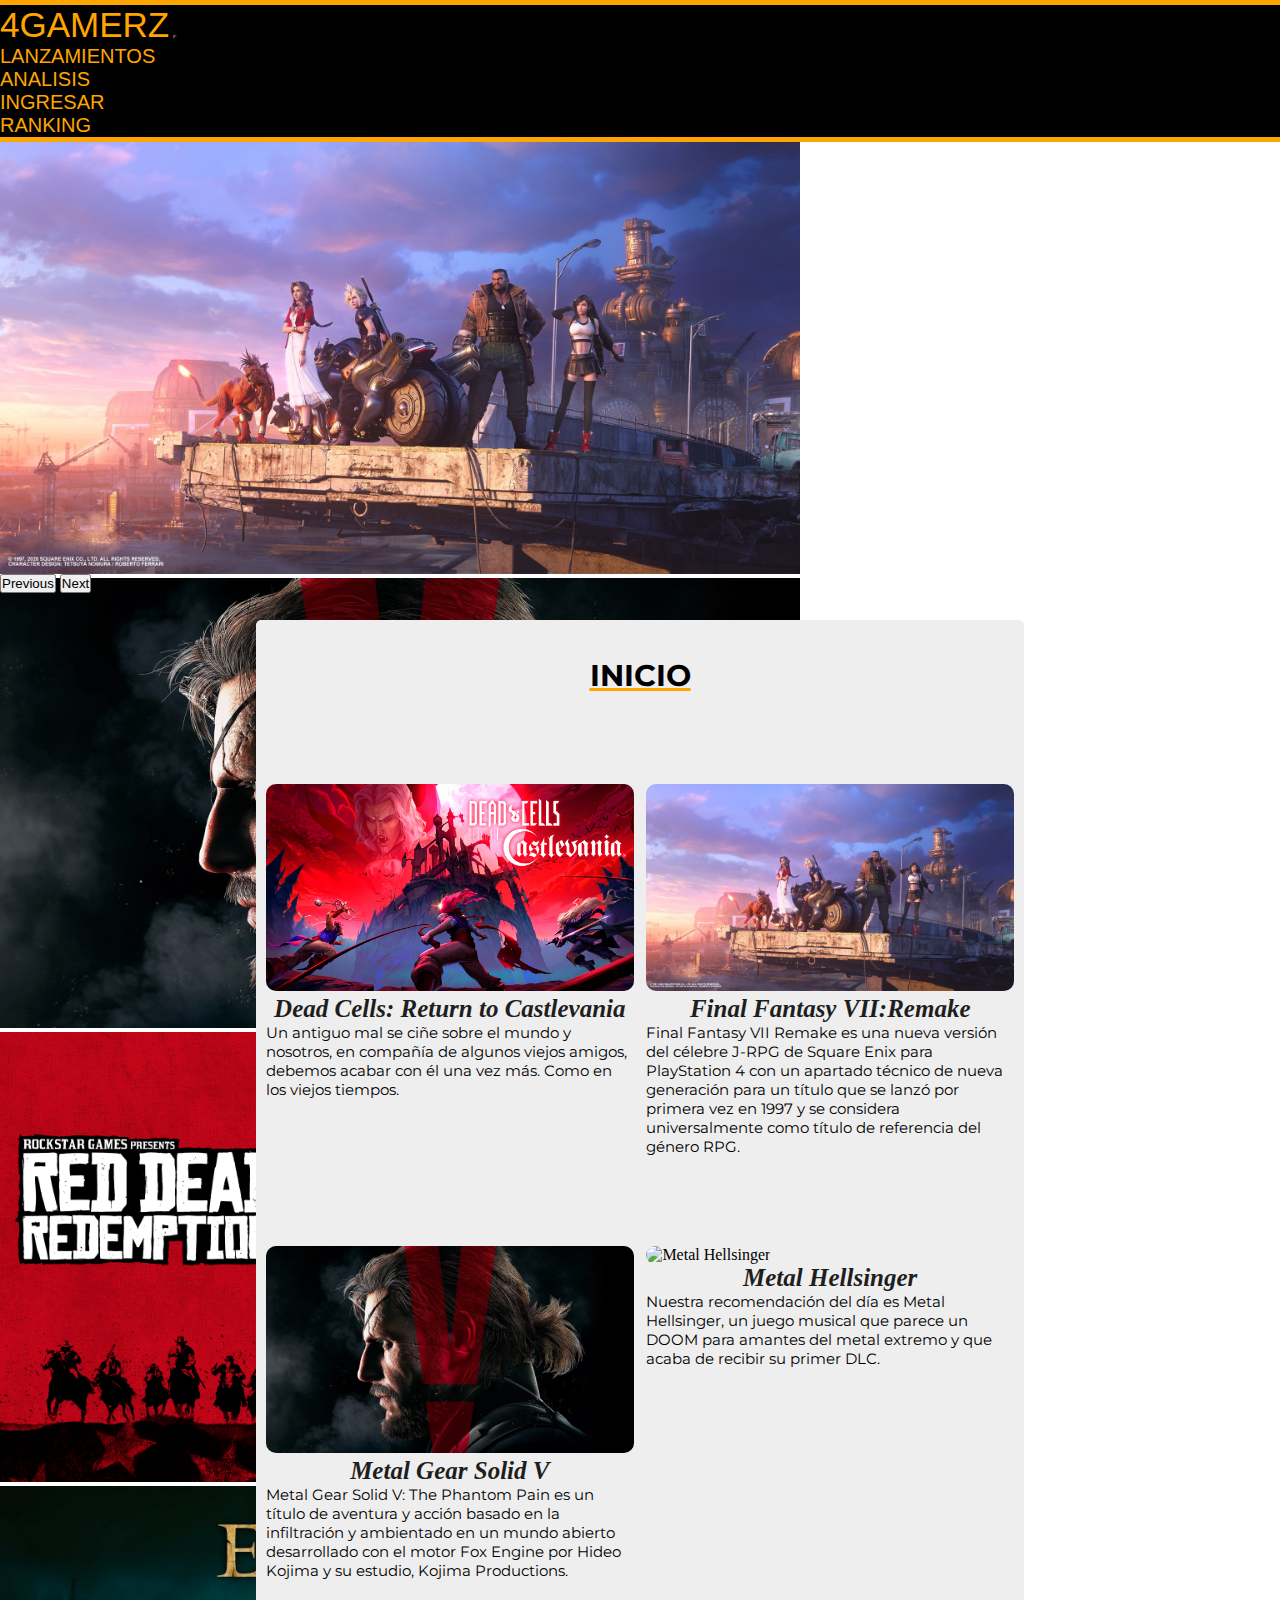
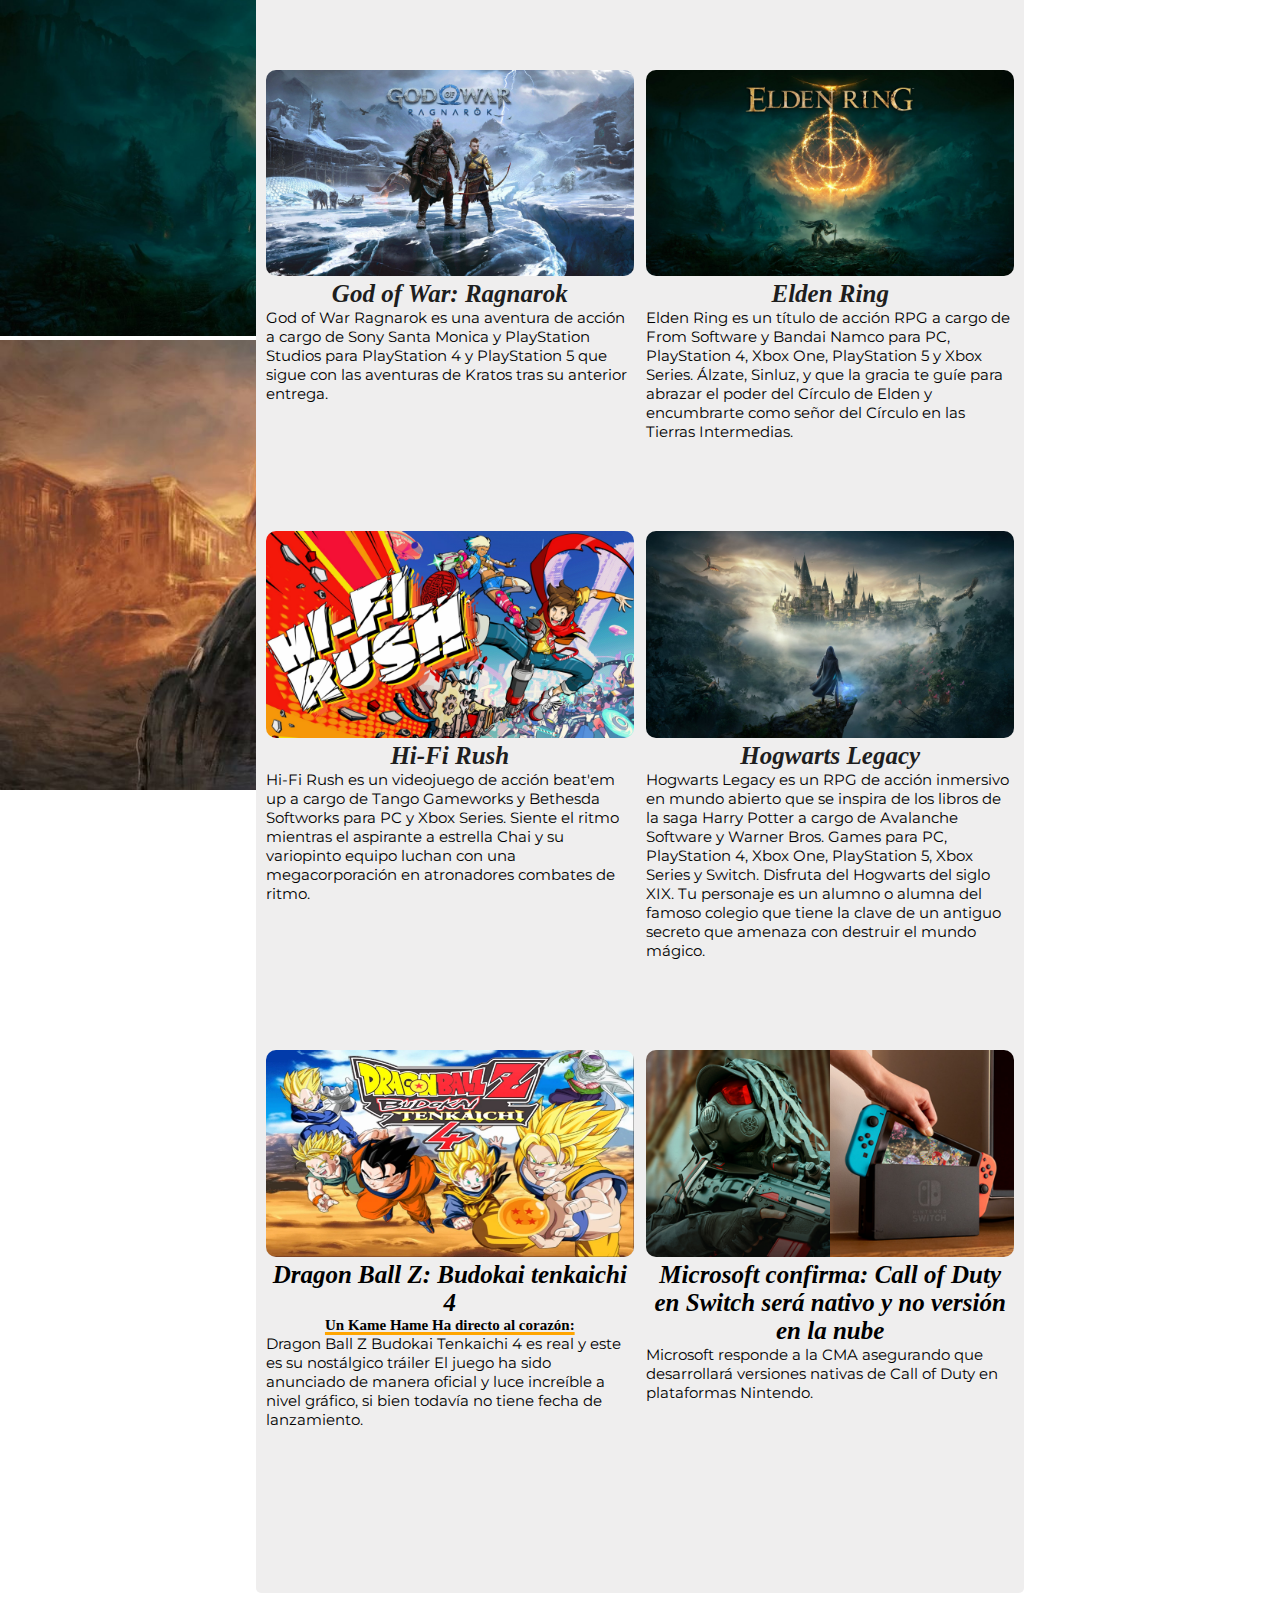
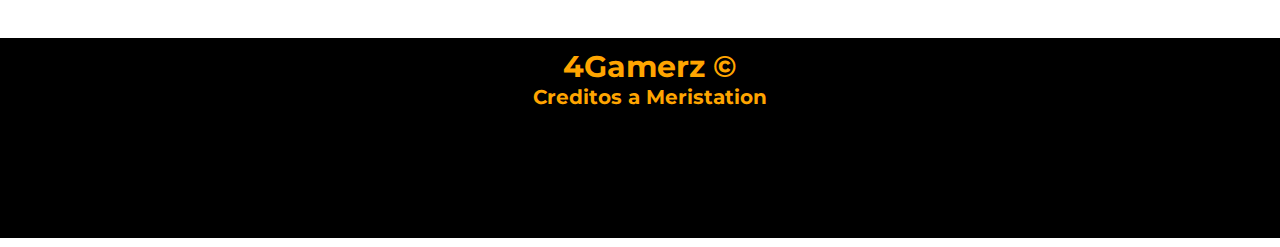
==== index.html @ e7c63188 "Add files via upload" ====
<!DOCTYPE html>
<html lang="en">
<head>
    <meta charset="UTF-8">
    <meta http-equiv="X-UA-Compatible" content="IE=edge">
    <meta name="viewport" content="width=device-width, initial-scale=1.0">
    <title>4Gamerz</title>

    <link rel="stylesheet" href="./css/style.css">

    <!-- GOOGLE FONTS -->
    <link rel="preconnect" href="https://fonts.googleapis.com">
    <link rel="preconnect" href="https://fonts.gstatic.com" crossorigin>
    <link href="https://fonts.googleapis.com/css2?family=Montserrat&display=swap" rel="stylesheet">
    <!-- BOOTSTRAP -->
    <link href="https://cdn.jsdelivr.net/npm/bootstrap@5.3.0-alpha1/dist/css/bootstrap.min.css" rel="stylesheet" integrity="sha384-GLhlTQ8iRABdZLl6O3oVMWSktQOp6b7In1Zl3/Jr59b6EGGoI1aFkw7cmDA6j6gD" crossorigin="anonymous">
</head>
<body>
    <header>
        <nav class="navbar navbar-expand-lg bg-body-tertiary">
            <div class="container-fluid">
              <a class="navbar-brand" href="./index.html">4Gamerz</a>
              <button class="navbar-toggler" type="button" data-bs-toggle="collapse" data-bs-target="#navbarNav" aria-controls="navbarNav" aria-expanded="false" aria-label="Toggle navigation">
                <span class="navbar-toggler-icon"></span>
              </button>
              <div class="collapse navbar-collapse" id="navbarNav">
                <ul class="navbar-nav">
                  <li class="nav-item">
                    <a class="nav-link" aria-current="page" href="./pages/lanzamientos.html">Lanzamientos</a>
                  </li>
                  <li class="nav-item">
                    <a class="nav-link" href="./pages/analisis.html">Analisis</a>
                  </li>
                  <li class="nav-item">
                    <a class="nav-link" href="./pages/login.html">Ingresar</a>
                  </li>
                  <li class="nav-item">
                    <a class="nav-link" href="./pages/ranking.html">Ranking</a>
                  </li>
                </ul>
              </div>
            </div>
          </nav>
    </header>
    <main>
        <div id="carouselExampleInterval" class="carousel slide" data-bs-ride="carousel">
          <div class="carousel-inner">
            <div class="carousel-item active" data-bs-interval="10000">
              <img src="./img/FF7.jpg" class="d-block w-100" alt="...">
            </div>
            <div class="carousel-item" data-bs-interval="2000">
              <img src="./img/metalgearsolidv.jpg" class="d-block w-100" alt="...">
            </div>
            <div class="carousel-item">
              <img src="./img/redDeadRedemption2.jpg" class="d-block w-100" alt="...">
            </div>
            <div class="carousel-item">
              <img src="./img/thumb-1920-1151249.jpg" class="d-block w-100" alt="...">
            </div>
            <div class="carousel-item">
              <img src="./img/The-Last-of-Us-parte-1-remake-análisis-review.jpg" class="d-block w-100" alt="...">
            </div>
          </div>
          <button class="carousel-control-prev" type="button" data-bs-target="#carouselExampleInterval" data-bs-slide="prev">
            <span class="carousel-control-prev-icon" aria-hidden="true"></span>
            <span class="visually-hidden">Previous</span>
          </button>
          <button class="carousel-control-next" type="button" data-bs-target="#carouselExampleInterval" data-bs-slide="next">
            <span class="carousel-control-next-icon" aria-hidden="true"></span>
            <span class="visually-hidden">Next</span>
          </button>
        </div>
        <section class="grid_container">
          <div class="aside" id="leftAside"></div>
          <div class="main" id="mainColumn">
            <article>
              <h1>Inicio</h1>
              <div class="article_container">
                <div class="firstColumn" id="firstCol">
                  <img src="./img/deadCells.jpg" alt="Dead Cells">
                  <a href="./pages/analisis.html#deadCells"><h2>Dead Cells: Return to Castlevania</h2></a>
                  <p>Un antiguo mal se ciñe sobre el mundo y nosotros, en compañía de algunos viejos amigos, debemos acabar con él una vez más. Como en los viejos tiempos.</p>
                </div>
                <div class="secondColumn" id="secondCol">
                  <img src="./img/FF7.jpg" alt="Final Fantasy 7">
                  <a href="./pages/analisis.html#FF7"><h2>Final Fantasy VII:Remake</h2></a>
                  <p>Final Fantasy VII Remake es una nueva versión del célebre J-RPG de Square Enix para PlayStation 4 con un apartado técnico de nueva generación para un título que se lanzó por primera vez en 1997 y se considera universalmente como título de referencia del género RPG.</p>
                </div>
              </div>
              <div class="article_container">
                <div class="firstColumn" id="firstCol">
                  <img src="./img/metalgearsolidv.jpg" alt="metalgearsolidv">
                  <a href="./pages/analisis.html#mgsv"><h2>Metal Gear Solid V</h2></a>
                  <p>Metal Gear Solid V: The Phantom Pain es un título de aventura y acción basado en la infiltración y ambientado en un mundo abierto desarrollado con el motor Fox Engine por Hideo Kojima y su estudio, Kojima Productions.</p>
                </div>
                <div class="secondColumn">
                  <img src="./img/metalhellsinger.jpg" alt="Metal Hellsinger">
                  <a href="./pages/analisis.html#metal"><h2>Metal Hellsinger</h2></a>
                  <p>Nuestra recomendación del día es Metal Hellsinger, un juego musical que parece un DOOM para amantes del metal extremo y que acaba de recibir su primer DLC.</p>
                </div>
              </div>
              <div class="article_container">
                <div class="firstColumn">
                  <img src="./img/godOfWarRagnarok.jpg" alt="God of War Ragnarok">
                  <a href="./pages/analisis.html#gow"><h2>God of War: Ragnarok</h2></a>
                  <p>God of War Ragnarok es una aventura de acción a cargo de Sony Santa Monica y PlayStation Studios para PlayStation 4 y PlayStation 5 que sigue con las aventuras de Kratos tras su anterior entrega.</p>
                </div>
                <div class="secondColumn">
                  <img src="./img/thumb-1920-1151249.jpg" alt="Elden Ring">
                  <a href="./pages/analisis.html#elden"><h2>Elden Ring</h2></a>
                  <p>Elden Ring es un título de acción RPG a cargo de From Software y Bandai Namco para PC, PlayStation 4, Xbox One, PlayStation 5 y Xbox Series. Álzate, Sinluz, y que la gracia te guíe para abrazar el poder del Círculo de Elden y encumbrarte como señor del Círculo en las Tierras Intermedias.</p>
                </div>
              </div>
              <div class="article_container">
                <div class="firstColumn">
                  <img src="./img/Splash-Screen.jpg" alt="Hi-Fi Rush">
                  <a href="./pages/analisis.html#hifi"><h2>Hi-Fi Rush</h2></a>
                  <p>Hi-Fi Rush es un videojuego de acción beat'em up a cargo de Tango Gameworks y Bethesda Softworks para PC y Xbox Series. Siente el ritmo mientras el aspirante a estrella Chai y su variopinto equipo luchan con una megacorporación en atronadores combates de ritmo. </p>
                </div>
                <div class="secondColumn">
                  <img src="./img/hogwarts.jpg" alt="Hogwarts Legacy">
                  <a href="./pages/analisis.html#hogwarts"><h2>Hogwarts Legacy</h2></a>
                  <p>Hogwarts Legacy es un RPG de acción inmersivo en mundo abierto que se inspira de los libros de la saga Harry Potter a cargo de Avalanche Software y Warner Bros. Games para PC, PlayStation 4, Xbox One, PlayStation 5, Xbox Series y Switch. Disfruta del Hogwarts del siglo XIX. Tu personaje es un alumno o alumna del famoso colegio que tiene la clave de un antiguo secreto que amenaza con destruir el mundo mágico.</p>
                </div>
              </div>
              <div class="article_container">
                <div class="firstColumn">
                  <img src="./img/db4.webp" alt="Dragon Ball Z budokai tenkaichi 4">
                  <h2>Dragon Ball Z: Budokai tenkaichi 4</h2>
                  <h3>Un Kame Hame Ha directo al corazón:</h3>
                  <p>Dragon Ball Z Budokai Tenkaichi 4 es    real y este es su nostálgico tráiler
                    El juego ha sido anunciado de manera oficial y luce increíble a nivel gráfico, si bien todavía no tiene fecha de lanzamiento.</p>
                    <iframe width="560" height="315" src="https://www.youtube.com/embed/O5CzC1aFVAw" title="YouTube video player" frameborder="0" allow="accelerometer; autoplay; clipboard-write; encrypted-media; gyroscope; picture-in-picture; web-share" allowfullscreen></iframe>
                </div>
                <div class="secondColumn">
                  <img src="./img/switch.png" alt="call of duty en switch">
                  <h2>Microsoft confirma: Call of Duty en Switch será nativo y no versión en la nube</h2>
                  <p>Microsoft responde a la CMA asegurando que desarrollará versiones nativas de Call of Duty en plataformas Nintendo.</p>
                </div>
              </div>
            </article>
          </div>
          <div class="aside" id="rightAside"></div>
        </section>
    </main>
    <footer>
      <h3>4Gamerz &#169</h3>
      <h4>Creditos a Meristation</h4>
    </footer>



    <!-- BOOTSTRAP -->
    <script src="https://cdn.jsdelivr.net/npm/bootstrap@5.3.0-alpha1/dist/js/bootstrap.bundle.min.js" integrity="sha384-w76AqPfDkMBDXo30jS1Sgez6pr3x5MlQ1ZAGC+nuZB+EYdgRZgiwxhTBTkF7CXvN" crossorigin="anonymous"></script>
</body>
</html>
---- css/style.css ----
* {
  margin: 0;
  padding: 0;
}

header {
  position: sticky;
  top: 0;
  z-index: 5;
}

.container-fluid {
  background-color: black;
  border-top: 5px solid orange;
  border-bottom: 5px solid orange;
  margin-top: -1vh;
}
.container-fluid .collapse {
  justify-content: center;
  align-items: center;
}
.container-fluid .collapse a {
  color: orange;
  font-size: 20px;
  text-transform: uppercase;
  font-family: "Lato", sans-serif;
  text-decoration: double;
}
.container-fluid .collapse .nav-link:hover {
  background-color: orange;
  color: black;
}
.container-fluid .navbar-brand {
  color: orange;
  font-size: 35px;
  text-transform: uppercase;
  font-family: "Lato", sans-serif;
  text-decoration: double;
}
.container-fluid .navbar-brand:hover {
  background-color: orange;
  color: black;
}
.container-fluid button {
  color: orange;
  background-color: orange;
}

.navbar-toggler {
  background-color: orange;
}

.carousel-inner {
  margin-top: -1vh;
  height: 50vh;
}
.carousel-inner img {
  height: 50vh;
}

.grid_container {
  display: grid;
  grid-template-columns: 1fr 3fr 1fr;
  grid-template-areas: "left center right";
}
.grid_container #leftAside {
  grid-area: left;
}
.grid_container #mainColumn {
  grid-area: center;
  background-color: rgb(239, 238, 238);
  margin-top: 3vh;
  border-radius: 5px;
  padding: 10px;
}
.grid_container #rightAside {
  grid-area: right;
}

article h1 {
  font-size: 30px;
  text-align: center;
  margin-top: 3vh;
  margin-bottom: 5vh;
  font-family: "Montserrat", sans-serif;
  text-decoration: underline 3px solid orange;
  text-transform: uppercase;
}

.article_container {
  display: grid;
  grid-template-columns: 2fr 2fr;
  column-gap: 1vw;
  margin-top: 10vh;
}
.article_container a {
  color: rgb(30, 30, 30);
  text-decoration: none;
}
.article_container .firstColumn img {
  width: 100%;
  border-radius: 10px;
}
.article_container .firstColumn p {
  font-family: "Montserrat", sans-serif;
  font-size: 15px;
}
.article_container .firstColumn iframe {
  width: 100%;
  height: 25%;
  border-radius: 10px;
}
.article_container .firstColumn img:hover {
  opacity: 0.7;
  transition: opacity 1s;
}
.article_container .secondColumn img {
  width: 100%;
  border-radius: 10px;
}
.article_container .secondColumn p {
  font-family: "Montserrat", sans-serif;
  font-size: 15px;
}
.article_container .secondColumn img:hover {
  opacity: 0.7;
  transition: opacity 1s;
}
.article_container h2 {
  font-size: 25px;
  text-align: center;
  font-style: italic;
}
.article_container h2:hover {
  text-decoration: underline 3px solid orange;
  transition: text-decoration 1s;
}
.article_container h3 {
  font-size: 15px;
  text-align: center;
  font-weight: bold;
  text-decoration: underline 3px solid orange;
}

footer {
  width: 100vw;
  height: 20vh;
  background-color: black;
  padding: 10px;
  margin-top: 5vh;
}
footer h3 {
  color: orange;
  text-align: center;
  font-size: 30px;
  font-family: "Montserrat", sans-serif;
}
footer h4 {
  color: orange;
  text-align: center;
  font-size: 20px;
  font-family: "Montserrat", sans-serif;
}

@media (max-width: 991px) {
  #carouselExampleInterval {
    visibility: hidden;
  }
  .grid_container {
    grid-template-columns: 1fr;
    margin-top: -50vh;
  }
}
@media (max-width: 991px) and (max-width: 391px) {
  .article_container {
    grid-template-columns: 1fr;
  }
}
.card_container {
  display: flex;
  justify-content: space-between;
  align-items: start;
  padding: 1vw;
}
.card_container img {
  border-radius: 5px;
}
.card_container img:hover {
  transform: scale(1.1, 1.1);
  transition: transform 1s;
}
.card_container .card {
  width: 18rem;
}
.card_container .card-body h5 {
  font-size: 30px;
  text-align: center;
  text-decoration: underline 3px solid orange;
}
.card_container .card-body h6 {
  text-align: center;
  font-size: 15px;
  color: rgb(201, 196, 196);
}
.card_container .card-body p {
  font-family: "Montserrat", sans-serif;
}

.month {
  text-align: center;
  font-size: 25px;
  text-decoration: underline 3px solid orange;
  font-family: "Montserrat", sans-serif;
  margin-bottom: 5vh;
}

@media (max-width: 991px) {
  .card_container {
    width: 90vw;
    display: grid;
    grid-template-columns: 1fr;
    justify-content: center;
    align-items: center;
    margin-left: 23vw;
  }
  .card_container .card {
    width: 50vw;
  }
  #leftAside {
    width: 0;
    height: 0;
  }
  #mainColumn {
    width: 100vw;
  }
}
.img_container {
  margin-top: 2vh;
  position: relative;
}
.img_container img {
  width: 100%;
  border-radius: 10px;
  height: 30vh;
  image-rendering: crisp-edges;
  box-shadow: inset -20px -20px 20px black;
}
.img_container h2 {
  font-size: 40px;
  font-family: "Tilt Neon", cursive;
  position: absolute;
  bottom: 0;
  color: white;
  width: 90%;
  text-decoration: underline 3px solid orange;
  margin-left: 2vw;
  background-color: rgba(41, 40, 40, 0.515);
}

.p_analisis {
  font-size: 15px;
  font-family: "Montserrat", sans-serif;
  margin-top: 3vh;
}

#final {
  border-bottom: 5px solid orange;
  margin-bottom: 10vh;
}

#register {
  text-align: center;
  font-family: "Montserrat", sans-serif;
  font-size: 30px;
  text-transform: uppercase;
  text-decoration: underline 3px solid orange;
  margin-top: 30vh;
}

.form-box {
  display: flex;
  justify-content: center;
  align-items: center;
  width: 100%;
}
.form-box .inputBox {
  position: relative;
  margin: 30px 0;
  width: 310px;
  border-bottom: 2px solid orange;
}
.form-box .inputBox label {
  position: absolute;
  top: 50%;
  left: 5px;
  transform: translateY(-50%);
  pointer-events: none;
  transition: 0.5s;
}
.form-box .inputBox input {
  width: 100%;
  height: 50px;
  background: transparent;
  border: none;
  outline: none;
  padding: 0 35px 0 5px;
}
.form-box .inputBox input:focus ~ label,
.form-box .inputBox input:valid ~ label {
  top: -5px;
}
.form-box .inputBox ion-icon {
  position: absolute;
  right: 8px;
  top: 20px;
}
.form-box .forget {
  margin: -15px 0 15px;
  display: flex;
  justify-content: center;
}
.form-box button {
  width: 100%;
  height: 40px;
  border-radius: 40px;
  background-color: orange;
  border: none;
  outline: none;
  cursor: pointer;
  font-weight: 600;
}
.form-box .register {
  text-align: center;
  margin: 25px 0 10px;
}
.form-box .register a {
  text-decoration: none;
  color: black;
  font-weight: 600;
}

.img_ranking_container {
  display: flex;
  justify-content: space-evenly;
  align-items: center;
}
.img_ranking_container img {
  width: 40%;
  height: 60vh;
}

/*# sourceMappingURL=style.css.map */
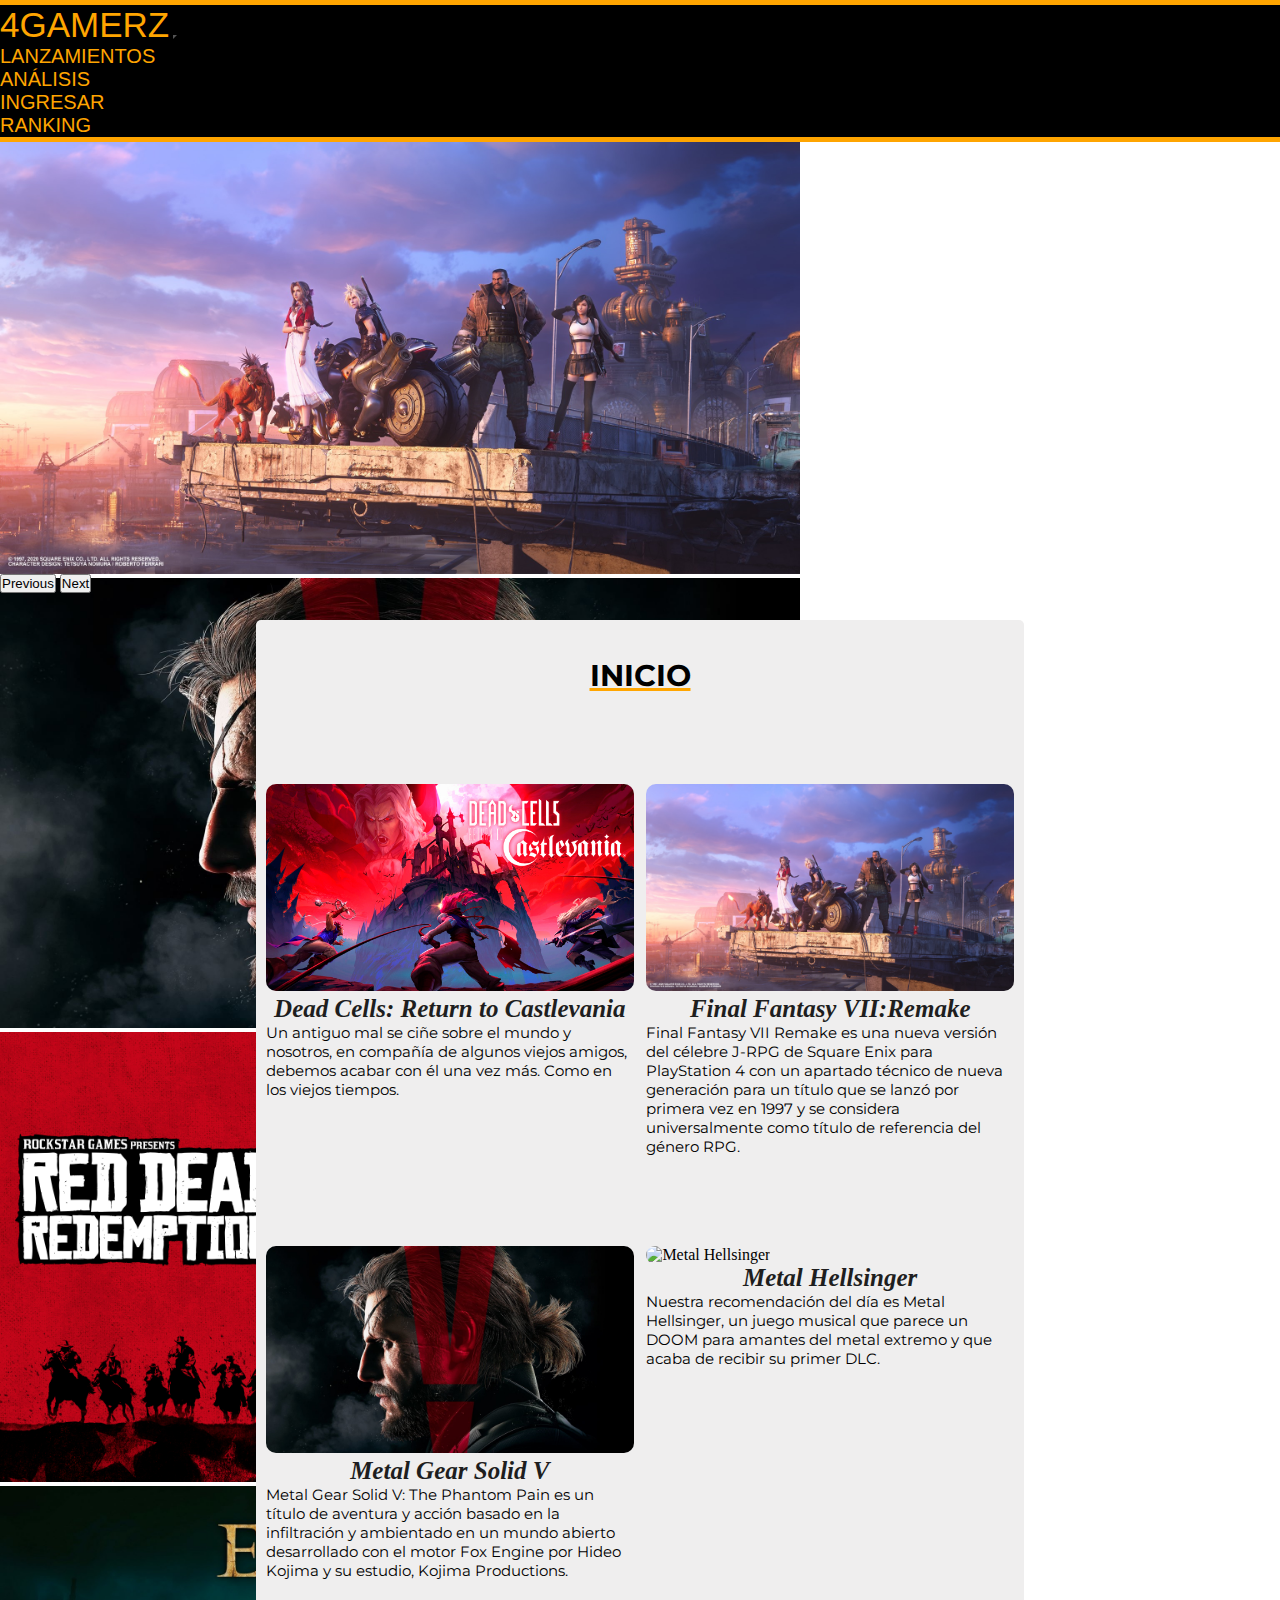
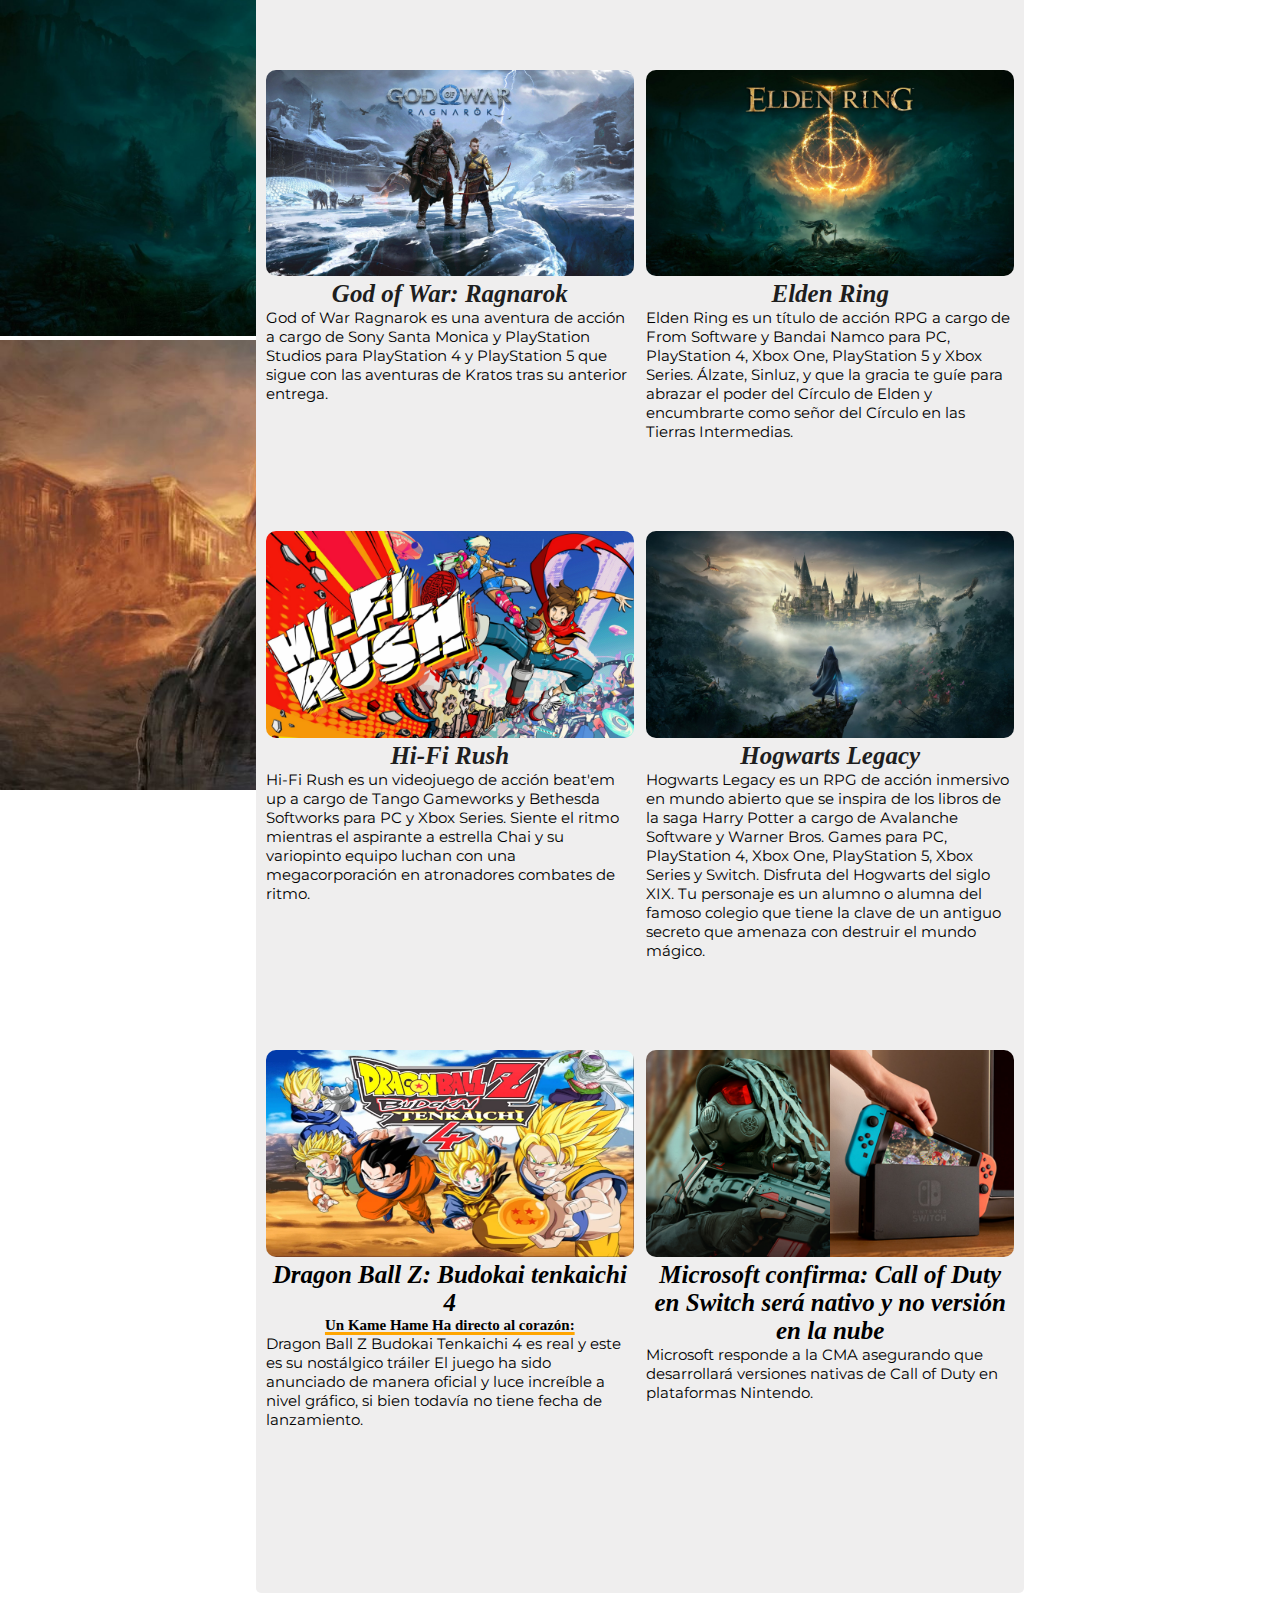
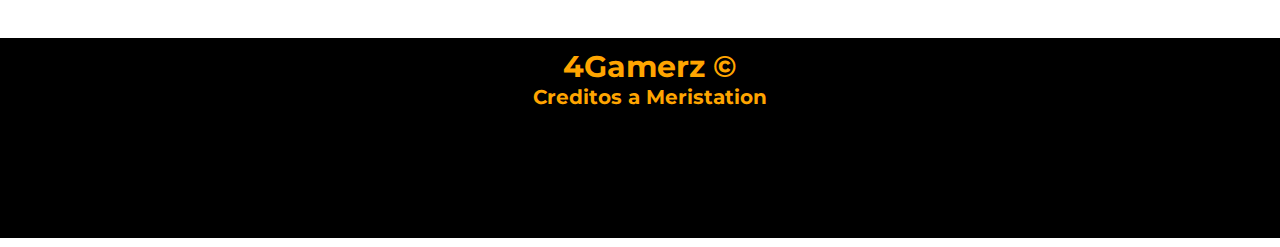
==== commit 99da7bee: "finished" ====
--- a/index.html
+++ b/index.html
@@ -4,6 +4,8 @@
     <meta charset="UTF-8">
     <meta http-equiv="X-UA-Compatible" content="IE=edge">
     <meta name="viewport" content="width=device-width, initial-scale=1.0">
+    <meta name="description" content="Pagina de videojuegos">
+    <meta name="keywords" content="Juegos, JUEGOS, videojuegos, Videojuegos, Playstation, Games, videogames, nintendo, xbox, sony, microsoft">
     <title>4Gamerz</title>
 
     <link rel="stylesheet" href="./css/style.css">
@@ -17,6 +19,7 @@
 </head>
 <body>
     <header>
+      <!-- Navbar bootstrap -->
         <nav class="navbar navbar-expand-lg bg-body-tertiary">
             <div class="container-fluid">
               <a class="navbar-brand" href="./index.html">4Gamerz</a>
@@ -29,7 +32,7 @@
                     <a class="nav-link" aria-current="page" href="./pages/lanzamientos.html">Lanzamientos</a>
                   </li>
                   <li class="nav-item">
-                    <a class="nav-link" href="./pages/analisis.html">Analisis</a>
+                    <a class="nav-link" href="./pages/analisis.html">Análisis</a>
                   </li>
                   <li class="nav-item">
                     <a class="nav-link" href="./pages/login.html">Ingresar</a>
@@ -43,6 +46,7 @@
           </nav>
     </header>
     <main>
+      <!-- Carrousel bootstrap -->
         <div id="carouselExampleInterval" class="carousel slide" data-bs-ride="carousel">
           <div class="carousel-inner">
             <div class="carousel-item active" data-bs-interval="10000">
@@ -70,17 +74,20 @@
             <span class="visually-hidden">Next</span>
           </button>
         </div>
+        <!-- Grids -->
         <section class="grid_container">
           <div class="aside" id="leftAside"></div>
           <div class="main" id="mainColumn">
             <article>
               <h1>Inicio</h1>
+              <!-- Primera columna -->
               <div class="article_container">
                 <div class="firstColumn" id="firstCol">
                   <img src="./img/deadCells.jpg" alt="Dead Cells">
                   <a href="./pages/analisis.html#deadCells"><h2>Dead Cells: Return to Castlevania</h2></a>
                   <p>Un antiguo mal se ciñe sobre el mundo y nosotros, en compañía de algunos viejos amigos, debemos acabar con él una vez más. Como en los viejos tiempos.</p>
                 </div>
+                <!-- Segunda columna -->
                 <div class="secondColumn" id="secondCol">
                   <img src="./img/FF7.jpg" alt="Final Fantasy 7">
                   <a href="./pages/analisis.html#FF7"><h2>Final Fantasy VII:Remake</h2></a>
@@ -143,6 +150,7 @@
           <div class="aside" id="rightAside"></div>
         </section>
     </main>
+    <!-- Footer -->
     <footer>
       <h3>4Gamerz &#169</h3>
       <h4>Creditos a Meristation</h4>
--- a/css/style.css
+++ b/css/style.css
@@ -1,352 +1,394 @@
-* {
-  margin: 0;
-  padding: 0;
-}
-
-header {
-  position: sticky;
-  top: 0;
-  z-index: 5;
-}
-
-.container-fluid {
-  background-color: black;
-  border-top: 5px solid orange;
-  border-bottom: 5px solid orange;
-  margin-top: -1vh;
-}
-.container-fluid .collapse {
-  justify-content: center;
-  align-items: center;
-}
-.container-fluid .collapse a {
-  color: orange;
-  font-size: 20px;
-  text-transform: uppercase;
-  font-family: "Lato", sans-serif;
-  text-decoration: double;
-}
-.container-fluid .collapse .nav-link:hover {
-  background-color: orange;
-  color: black;
-}
-.container-fluid .navbar-brand {
-  color: orange;
-  font-size: 35px;
-  text-transform: uppercase;
-  font-family: "Lato", sans-serif;
-  text-decoration: double;
-}
-.container-fluid .navbar-brand:hover {
-  background-color: orange;
-  color: black;
-}
-.container-fluid button {
-  color: orange;
-  background-color: orange;
-}
-
-.navbar-toggler {
-  background-color: orange;
-}
-
-.carousel-inner {
-  margin-top: -1vh;
-  height: 50vh;
-}
-.carousel-inner img {
-  height: 50vh;
-}
-
-.grid_container {
-  display: grid;
-  grid-template-columns: 1fr 3fr 1fr;
-  grid-template-areas: "left center right";
-}
-.grid_container #leftAside {
-  grid-area: left;
-}
-.grid_container #mainColumn {
-  grid-area: center;
-  background-color: rgb(239, 238, 238);
-  margin-top: 3vh;
-  border-radius: 5px;
-  padding: 10px;
-}
-.grid_container #rightAside {
-  grid-area: right;
-}
-
-article h1 {
-  font-size: 30px;
-  text-align: center;
-  margin-top: 3vh;
-  margin-bottom: 5vh;
-  font-family: "Montserrat", sans-serif;
-  text-decoration: underline 3px solid orange;
-  text-transform: uppercase;
-}
-
-.article_container {
-  display: grid;
-  grid-template-columns: 2fr 2fr;
-  column-gap: 1vw;
-  margin-top: 10vh;
-}
-.article_container a {
-  color: rgb(30, 30, 30);
-  text-decoration: none;
-}
-.article_container .firstColumn img {
-  width: 100%;
-  border-radius: 10px;
-}
-.article_container .firstColumn p {
-  font-family: "Montserrat", sans-serif;
-  font-size: 15px;
-}
-.article_container .firstColumn iframe {
-  width: 100%;
-  height: 25%;
-  border-radius: 10px;
-}
-.article_container .firstColumn img:hover {
-  opacity: 0.7;
-  transition: opacity 1s;
-}
-.article_container .secondColumn img {
-  width: 100%;
-  border-radius: 10px;
-}
-.article_container .secondColumn p {
-  font-family: "Montserrat", sans-serif;
-  font-size: 15px;
-}
-.article_container .secondColumn img:hover {
-  opacity: 0.7;
-  transition: opacity 1s;
-}
-.article_container h2 {
-  font-size: 25px;
-  text-align: center;
-  font-style: italic;
-}
-.article_container h2:hover {
-  text-decoration: underline 3px solid orange;
-  transition: text-decoration 1s;
-}
-.article_container h3 {
-  font-size: 15px;
-  text-align: center;
-  font-weight: bold;
-  text-decoration: underline 3px solid orange;
-}
-
-footer {
-  width: 100vw;
-  height: 20vh;
-  background-color: black;
-  padding: 10px;
-  margin-top: 5vh;
-}
-footer h3 {
-  color: orange;
-  text-align: center;
-  font-size: 30px;
-  font-family: "Montserrat", sans-serif;
-}
-footer h4 {
-  color: orange;
-  text-align: center;
-  font-size: 20px;
-  font-family: "Montserrat", sans-serif;
-}
-
-@media (max-width: 991px) {
-  #carouselExampleInterval {
-    visibility: hidden;
-  }
-  .grid_container {
-    grid-template-columns: 1fr;
-    margin-top: -50vh;
-  }
-}
-@media (max-width: 991px) and (max-width: 391px) {
-  .article_container {
-    grid-template-columns: 1fr;
-  }
-}
-.card_container {
-  display: flex;
-  justify-content: space-between;
-  align-items: start;
-  padding: 1vw;
-}
-.card_container img {
-  border-radius: 5px;
-}
-.card_container img:hover {
-  transform: scale(1.1, 1.1);
-  transition: transform 1s;
-}
-.card_container .card {
-  width: 18rem;
-}
-.card_container .card-body h5 {
-  font-size: 30px;
-  text-align: center;
-  text-decoration: underline 3px solid orange;
-}
-.card_container .card-body h6 {
-  text-align: center;
-  font-size: 15px;
-  color: rgb(201, 196, 196);
-}
-.card_container .card-body p {
-  font-family: "Montserrat", sans-serif;
-}
-
-.month {
-  text-align: center;
-  font-size: 25px;
-  text-decoration: underline 3px solid orange;
-  font-family: "Montserrat", sans-serif;
-  margin-bottom: 5vh;
-}
-
-@media (max-width: 991px) {
-  .card_container {
-    width: 90vw;
-    display: grid;
-    grid-template-columns: 1fr;
-    justify-content: center;
-    align-items: center;
-    margin-left: 23vw;
-  }
-  .card_container .card {
-    width: 50vw;
-  }
-  #leftAside {
-    width: 0;
-    height: 0;
-  }
-  #mainColumn {
-    width: 100vw;
-  }
-}
-.img_container {
-  margin-top: 2vh;
-  position: relative;
-}
-.img_container img {
-  width: 100%;
-  border-radius: 10px;
-  height: 30vh;
-  image-rendering: crisp-edges;
-  box-shadow: inset -20px -20px 20px black;
-}
-.img_container h2 {
-  font-size: 40px;
-  font-family: "Tilt Neon", cursive;
-  position: absolute;
-  bottom: 0;
-  color: white;
-  width: 90%;
-  text-decoration: underline 3px solid orange;
-  margin-left: 2vw;
-  background-color: rgba(41, 40, 40, 0.515);
-}
-
-.p_analisis {
-  font-size: 15px;
-  font-family: "Montserrat", sans-serif;
-  margin-top: 3vh;
-}
-
-#final {
-  border-bottom: 5px solid orange;
-  margin-bottom: 10vh;
-}
-
-#register {
-  text-align: center;
-  font-family: "Montserrat", sans-serif;
-  font-size: 30px;
-  text-transform: uppercase;
-  text-decoration: underline 3px solid orange;
-  margin-top: 30vh;
-}
-
-.form-box {
-  display: flex;
-  justify-content: center;
-  align-items: center;
-  width: 100%;
-}
-.form-box .inputBox {
-  position: relative;
-  margin: 30px 0;
-  width: 310px;
-  border-bottom: 2px solid orange;
-}
-.form-box .inputBox label {
-  position: absolute;
-  top: 50%;
-  left: 5px;
-  transform: translateY(-50%);
-  pointer-events: none;
-  transition: 0.5s;
-}
-.form-box .inputBox input {
-  width: 100%;
-  height: 50px;
-  background: transparent;
-  border: none;
-  outline: none;
-  padding: 0 35px 0 5px;
-}
-.form-box .inputBox input:focus ~ label,
-.form-box .inputBox input:valid ~ label {
-  top: -5px;
-}
-.form-box .inputBox ion-icon {
-  position: absolute;
-  right: 8px;
-  top: 20px;
-}
-.form-box .forget {
-  margin: -15px 0 15px;
-  display: flex;
-  justify-content: center;
-}
-.form-box button {
-  width: 100%;
-  height: 40px;
-  border-radius: 40px;
-  background-color: orange;
-  border: none;
-  outline: none;
-  cursor: pointer;
-  font-weight: 600;
-}
-.form-box .register {
-  text-align: center;
-  margin: 25px 0 10px;
-}
-.form-box .register a {
-  text-decoration: none;
-  color: black;
-  font-weight: 600;
-}
-
-.img_ranking_container {
-  display: flex;
-  justify-content: space-evenly;
-  align-items: center;
-}
-.img_ranking_container img {
-  width: 40%;
-  height: 60vh;
-}
-
-/*# sourceMappingURL=style.css.map */
+* {
+  margin: 0;
+  padding: 0;
+}
+
+header {
+  position: sticky;
+  top: 0;
+  z-index: 5;
+}
+
+.container-fluid {
+  background-color: black;
+  border-top: 5px solid orange;
+  border-bottom: 5px solid orange;
+  margin-top: -1vh;
+}
+.container-fluid .collapse {
+  justify-content: center;
+  align-items: center;
+}
+.container-fluid .collapse a {
+  color: orange;
+  font-size: 20px;
+  text-transform: uppercase;
+  font-family: "Lato", sans-serif;
+  text-decoration: double;
+}
+.container-fluid .collapse .nav-link:hover {
+  background-color: orange;
+  color: black;
+}
+.container-fluid .navbar-brand {
+  color: orange;
+  font-size: 35px;
+  text-transform: uppercase;
+  font-family: "Lato", sans-serif;
+  text-decoration: double;
+}
+.container-fluid .navbar-brand:hover {
+  background-color: orange;
+  color: black;
+}
+.container-fluid button {
+  color: orange;
+  background-color: orange;
+}
+
+.navbar-toggler {
+  background-color: orange;
+}
+
+.carousel-inner {
+  margin-top: -1vh;
+  height: 50vh;
+}
+.carousel-inner img {
+  height: 50vh;
+}
+
+.grid_container {
+  display: grid;
+  grid-template-columns: 1fr 3fr 1fr;
+  grid-template-areas: "left center right";
+}
+.grid_container #leftAside {
+  grid-area: left;
+}
+.grid_container #mainColumn {
+  grid-area: center;
+  background-color: rgb(239, 238, 238);
+  margin-top: 3vh;
+  border-radius: 5px;
+  padding: 10px;
+}
+.grid_container #rightAside {
+  grid-area: right;
+}
+
+article h1 {
+  font-size: 30px;
+  text-align: center;
+  margin-top: 3vh;
+  margin-bottom: 5vh;
+  font-family: "Montserrat", sans-serif;
+  text-decoration: underline 3px solid orange;
+  text-transform: uppercase;
+}
+
+.article_container {
+  display: grid;
+  grid-template-columns: 2fr 2fr;
+  column-gap: 1vw;
+  margin-top: 10vh;
+}
+.article_container a {
+  color: rgb(30, 30, 30);
+  text-decoration: none;
+}
+.article_container .firstColumn img {
+  width: 100%;
+  border-radius: 10px;
+}
+.article_container .firstColumn p {
+  font-family: "Montserrat", sans-serif;
+  font-size: 15px;
+}
+.article_container .firstColumn iframe {
+  width: 100%;
+  height: 25%;
+  border-radius: 10px;
+}
+.article_container .firstColumn img:hover {
+  opacity: 0.7;
+  transition: opacity 1s;
+}
+.article_container .secondColumn img {
+  width: 100%;
+  border-radius: 10px;
+}
+.article_container .secondColumn p {
+  font-family: "Montserrat", sans-serif;
+  font-size: 15px;
+}
+.article_container .secondColumn img:hover {
+  opacity: 0.7;
+  transition: opacity 1s;
+}
+.article_container h2 {
+  font-size: 25px;
+  text-align: center;
+  font-style: italic;
+}
+.article_container h2:hover {
+  text-decoration: underline 3px solid orange;
+  transition: text-decoration 1s;
+}
+.article_container h3 {
+  font-size: 15px;
+  text-align: center;
+  font-weight: bold;
+  text-decoration: underline 3px solid orange;
+}
+
+footer {
+  width: 100vw;
+  height: 20vh;
+  background-color: black;
+  padding: 10px;
+  margin-top: 5vh;
+}
+footer h3 {
+  color: orange;
+  text-align: center;
+  font-size: 30px;
+  font-family: "Montserrat", sans-serif;
+}
+footer h4 {
+  color: orange;
+  text-align: center;
+  font-size: 20px;
+  font-family: "Montserrat", sans-serif;
+}
+
+@media (max-width: 991px) {
+  #carouselExampleInterval {
+    visibility: hidden;
+  }
+  .grid_container {
+    grid-template-columns: 1fr;
+    margin-top: -50vh;
+  }
+}
+@media (max-width: 991px) and (max-width: 391px) {
+  .article_container {
+    grid-template-columns: 1fr;
+  }
+}
+.card_container {
+  display: flex;
+  justify-content: space-between;
+  align-items: start;
+  padding: 1vw;
+}
+.card_container img {
+  border-radius: 5px;
+}
+.card_container img:hover {
+  transform: scale(1.1, 1.1);
+  transition: transform 1s;
+}
+.card_container .card {
+  width: 18rem;
+}
+.card_container .card-body h5 {
+  font-size: 30px;
+  text-align: center;
+  text-decoration: underline 3px solid orange;
+}
+.card_container .card-body h6 {
+  text-align: center;
+  font-size: 15px;
+  color: rgb(201, 196, 196);
+}
+.card_container .card-body p {
+  font-family: "Montserrat", sans-serif;
+}
+
+.month {
+  text-align: center;
+  font-size: 25px;
+  text-decoration: underline 3px solid orange;
+  font-family: "Montserrat", sans-serif;
+  margin-bottom: 5vh;
+}
+
+@media (max-width: 991px) {
+  .card_container {
+    width: 90vw;
+    display: grid;
+    grid-template-columns: 1fr;
+    justify-content: center;
+    align-items: center;
+    margin-left: 23vw;
+  }
+  .card_container .card {
+    width: 50vw;
+  }
+  #leftAside {
+    width: 0;
+    height: 0;
+  }
+  #mainColumn {
+    width: 100vw;
+  }
+}
+.img_container {
+  margin-top: 2vh;
+  position: relative;
+}
+.img_container img {
+  width: 100%;
+  border-radius: 10px;
+  height: 30vh;
+  image-rendering: crisp-edges;
+  box-shadow: inset -20px -20px 20px black;
+}
+.img_container h2 {
+  font-size: 40px;
+  font-family: "Tilt Neon", cursive;
+  position: absolute;
+  bottom: 0;
+  color: white;
+  width: 90%;
+  text-decoration: underline 3px solid orange;
+  margin-left: 2vw;
+  background-color: rgba(41, 40, 40, 0.515);
+}
+
+.p_analisis {
+  font-size: 15px;
+  font-family: "Montserrat", sans-serif;
+  margin-top: 3vh;
+}
+
+#final {
+  border-bottom: 5px solid orange;
+  margin-bottom: 10vh;
+}
+
+#register {
+  text-align: center;
+  font-family: "Montserrat", sans-serif;
+  font-size: 30px;
+  text-transform: uppercase;
+  text-decoration: underline 3px solid orange;
+  margin-top: 30vh;
+}
+
+.form-box {
+  display: flex;
+  justify-content: center;
+  align-items: center;
+  width: 100%;
+}
+.form-box .inputBox {
+  position: relative;
+  margin: 30px 0;
+  width: 310px;
+  border-bottom: 2px solid orange;
+}
+.form-box .inputBox label {
+  position: absolute;
+  top: 50%;
+  left: 5px;
+  transform: translateY(-50%);
+  pointer-events: none;
+  transition: 0.5s;
+}
+.form-box .inputBox input {
+  width: 100%;
+  height: 50px;
+  background: transparent;
+  border: none;
+  outline: none;
+  padding: 0 35px 0 5px;
+}
+.form-box .inputBox input:focus ~ label,
+.form-box .inputBox input:valid ~ label {
+  top: -5px;
+}
+.form-box .inputBox ion-icon {
+  position: absolute;
+  right: 8px;
+  top: 20px;
+}
+.form-box .forget {
+  margin: -15px 0 15px;
+  display: flex;
+  justify-content: center;
+}
+.form-box button {
+  width: 100%;
+  height: 40px;
+  border-radius: 40px;
+  background-color: orange;
+  border: none;
+  outline: none;
+  cursor: pointer;
+  font-weight: 600;
+}
+.form-box .register {
+  text-align: center;
+  margin: 25px 0 10px;
+}
+.form-box .register a {
+  text-decoration: none;
+  color: black;
+  font-weight: 600;
+}
+
+.item_container {
+  display: flex;
+  align-items: center;
+  justify-content: space-between;
+  margin: 20px;
+  border-bottom: 1px solid gray;
+}
+.item_container img {
+  width: 20vw;
+  border: 5px solid orange;
+  border-radius: 15px;
+  margin-left: 10px;
+}
+.item_container li {
+  margin-bottom: 10px;
+  font-size: 30px;
+  font-family: "Montserrat", sans-serif;
+}
+.item_container li:hover {
+  text-decoration: underline 3px solid orange;
+  transition: text-decoration 1s;
+}
+.item_container a {
+  text-decoration: none;
+  color: black;
+}
+
+.img_item_container {
+  display: flex;
+  position: relative;
+  text-align: center;
+}
+.img_item_container h2 {
+  position: absolute;
+  font-family: "Montserrat", sans-serif;
+  background-color: #8ca315;
+  border-radius: 20px;
+  width: 5vw;
+}
+
+@media (max-width: 600px) {
+  .item_container img {
+    visibility: hidden;
+  }
+  .img_item_container h2 {
+    background: none;
+    background-color: orange;
+    width: 10vw;
+    margin-left: 5vw;
+  }
+}
+
+/*# sourceMappingURL=style.css.map */
